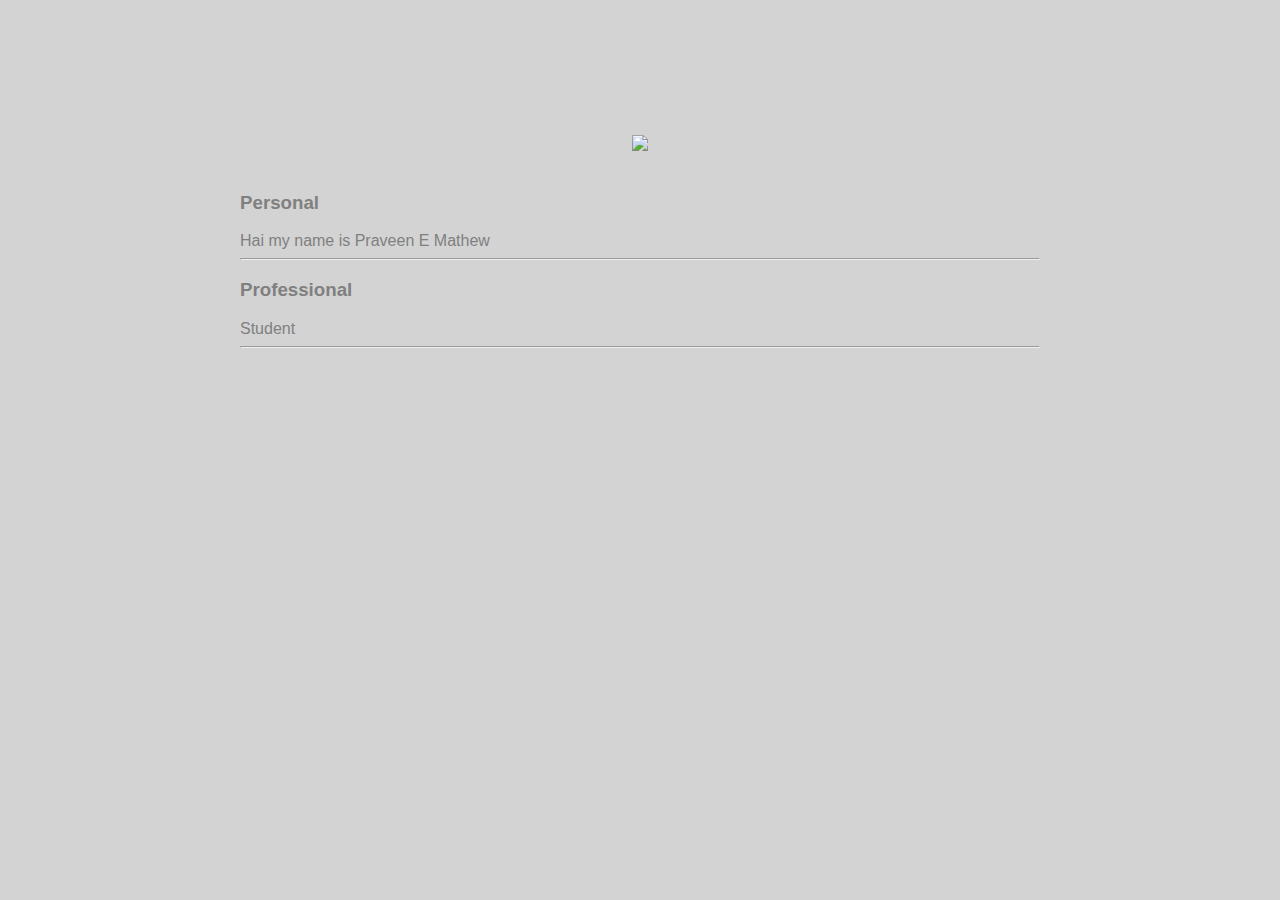
==== ui/index.html @ 57903aae "[imad-console] Updates ui/index.html" ====
<!doctype html>
<html>
    <head>
        <link href="/ui/style.css" rel="stylesheet" />
    </head>
    <body>
        <div class="container">
        <div  class="center">
            <img id="madi" src="https://scontent-sin6-2.xx.fbcdn.net/v/t1.0-9/1069245_388777584560158_706881804_n.jpg?oh=9f4e23192c823c4de48c91b67aad8198&oe=5A817847" class="img-medium"/>
        </div>
        <br>
        <h3>Personal</h3>
        <div>
            Hai my name is Praveen E Mathew
        </div>
        <hr/>
         <h3>Professional</h3>
        <div>
            Student
        </div>
        <hr/>
        <div class="footer">
            
        </div>
        </div>
       
        <script type="text/javascript" src="/ui/main.js">
        </script>
    </body>
</html>
---- ui/style.css ----
body {
    font-family: sans-serif;
    background-color: lightgrey;
    margin-top: 75px;
}

.center {
    text-align: center;
}

.text-big {
    font-size: 300%;
}

.bold {
    font-weight: bold;
}

.img-medium {
    height: 200px;

}

.container{
       max-width:800px;
       margin:0 auto;
       color:gray;
       font-family:sans-serif;
       padding-top:60px;
       padding-left:20px;
       padding-right:20px;
   }
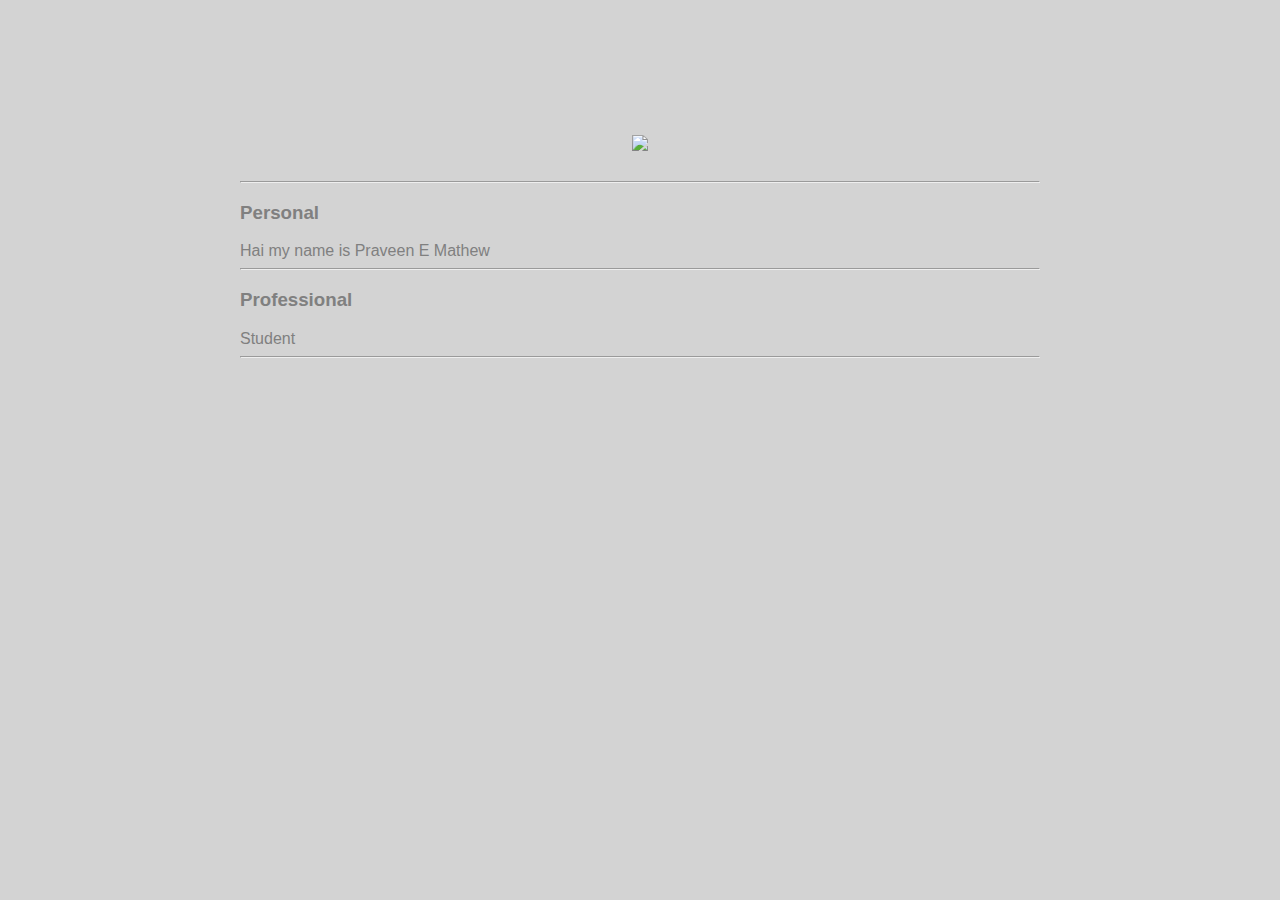
==== commit 66397f62: "[imad-console] Updates ui/index.html" ====
--- a/ui/index.html
+++ b/ui/index.html
@@ -9,6 +9,7 @@
             <img id="madi" src="https://scontent-sin6-2.xx.fbcdn.net/v/t1.0-9/1069245_388777584560158_706881804_n.jpg?oh=9f4e23192c823c4de48c91b67aad8198&oe=5A817847" class="img-medium"/>
         </div>
         <br>
+        <hr/>
         <h3>Personal</h3>
         <div>
             Hai my name is Praveen E Mathew
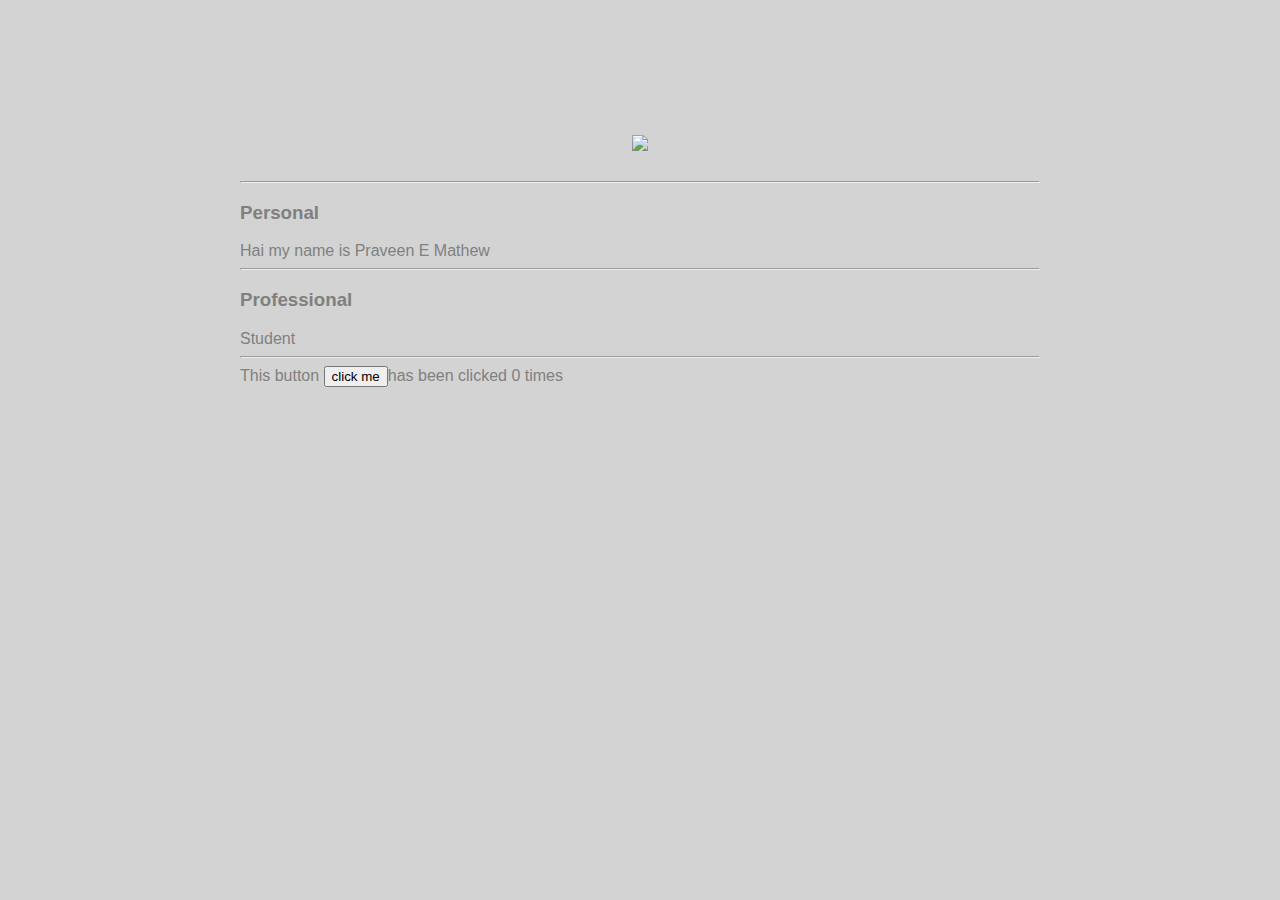
==== commit bd46f9c4: "[imad-console] Updates ui/index.html" ====
--- a/ui/index.html
+++ b/ui/index.html
@@ -21,7 +21,7 @@
         </div>
         <hr/>
         <div class="footer">
-            
+            This button <button id="button">click me</button>has been clicked <span id=count>0</span> times
         </div>
         </div>
        
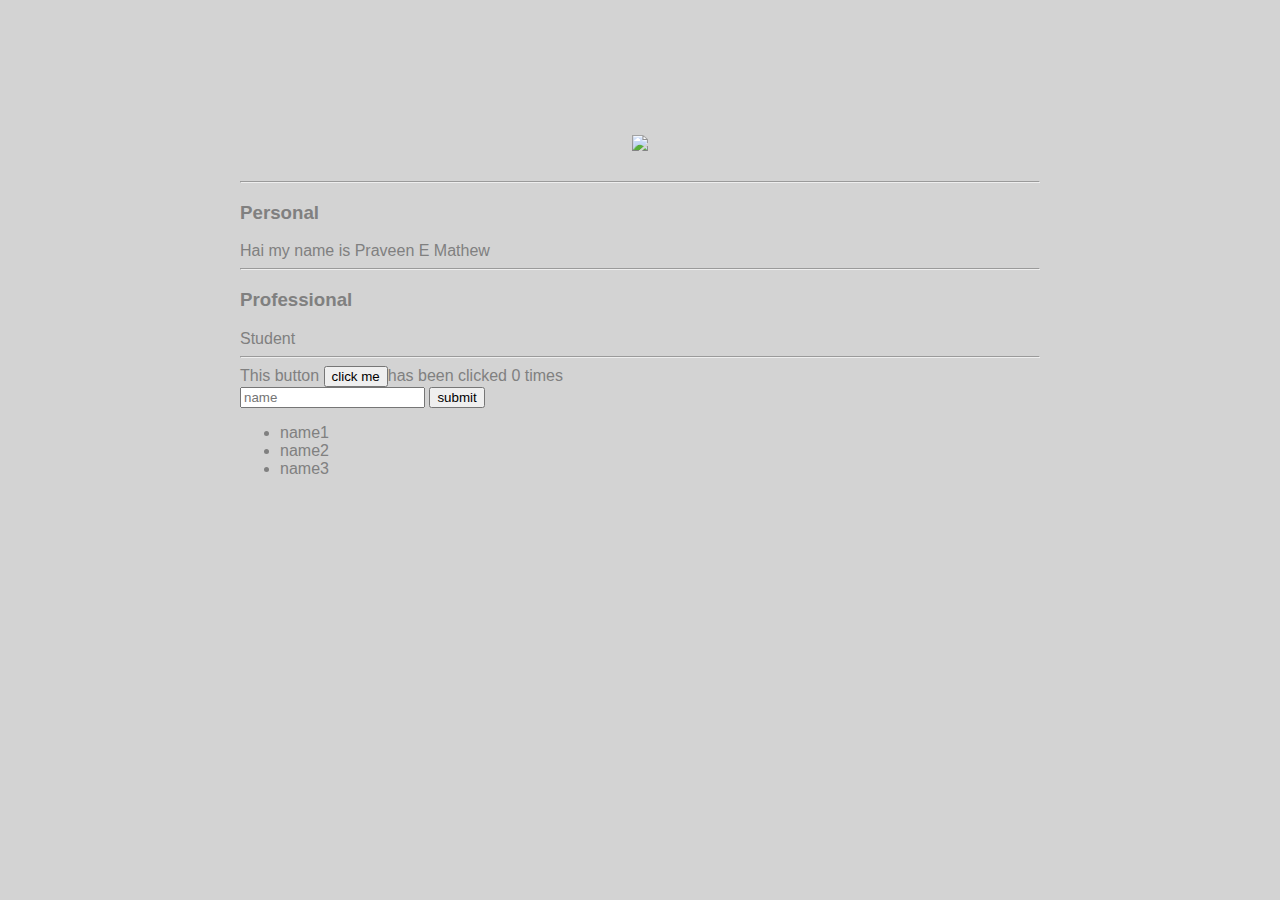
==== commit f3b76e3b: "[imad-console] Updates ui/index.html" ====
--- a/ui/index.html
+++ b/ui/index.html
@@ -21,7 +21,15 @@
         </div>
         <hr/>
         <div class="footer">
-            This button <button id="button">click me</button>has been clicked <span id=count>0</span> times
+            This button <button id="button">click me</button>has been clicked <span id="count">0</span> times
+            <br/>
+            <input type="text" id="name" placeholder="name"></input>
+            <input type="submit" value="submit"></input>
+            <ul>
+               <li>name1</li>
+               <li>name2</li>
+               <li>name3</li>
+            </ul>
         </div>
         </div>
        
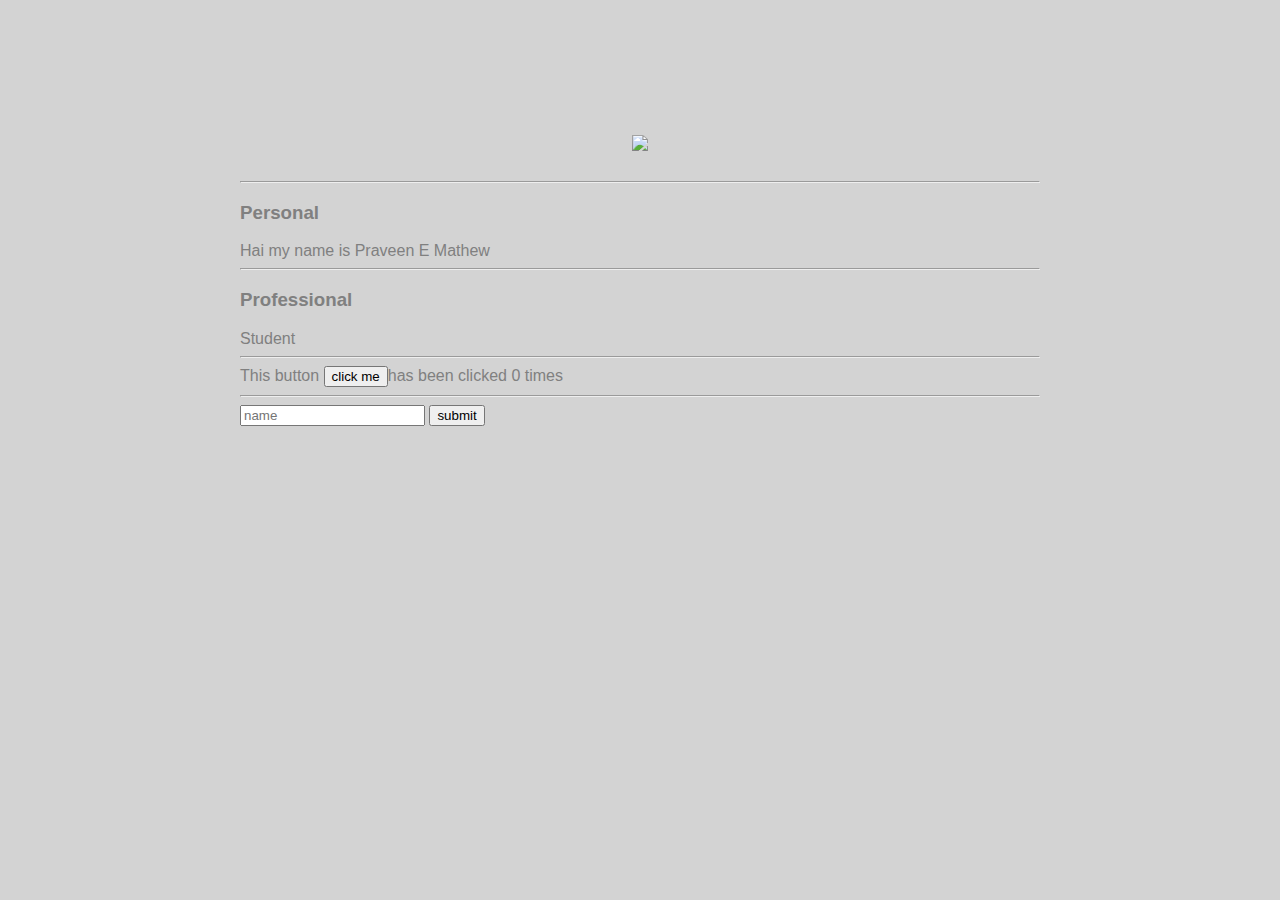
==== commit 36357402: "[imad-console] Updates ui/index.html" ====
--- a/ui/index.html
+++ b/ui/index.html
@@ -22,13 +22,11 @@
         <hr/>
         <div class="footer">
             This button <button id="button">click me</button>has been clicked <span id="count">0</span> times
-            <br/>
+            <hr/>
             <input type="text" id="name" placeholder="name"></input>
-            <input type="submit" value="submit"></input>
-            <ul>
-               <li>name1</li>
-               <li>name2</li>
-               <li>name3</li>
+            <input type="submit" value="submit" id="submit_id"></input>
+            <ul id="ulist">
+               
             </ul>
         </div>
         </div>
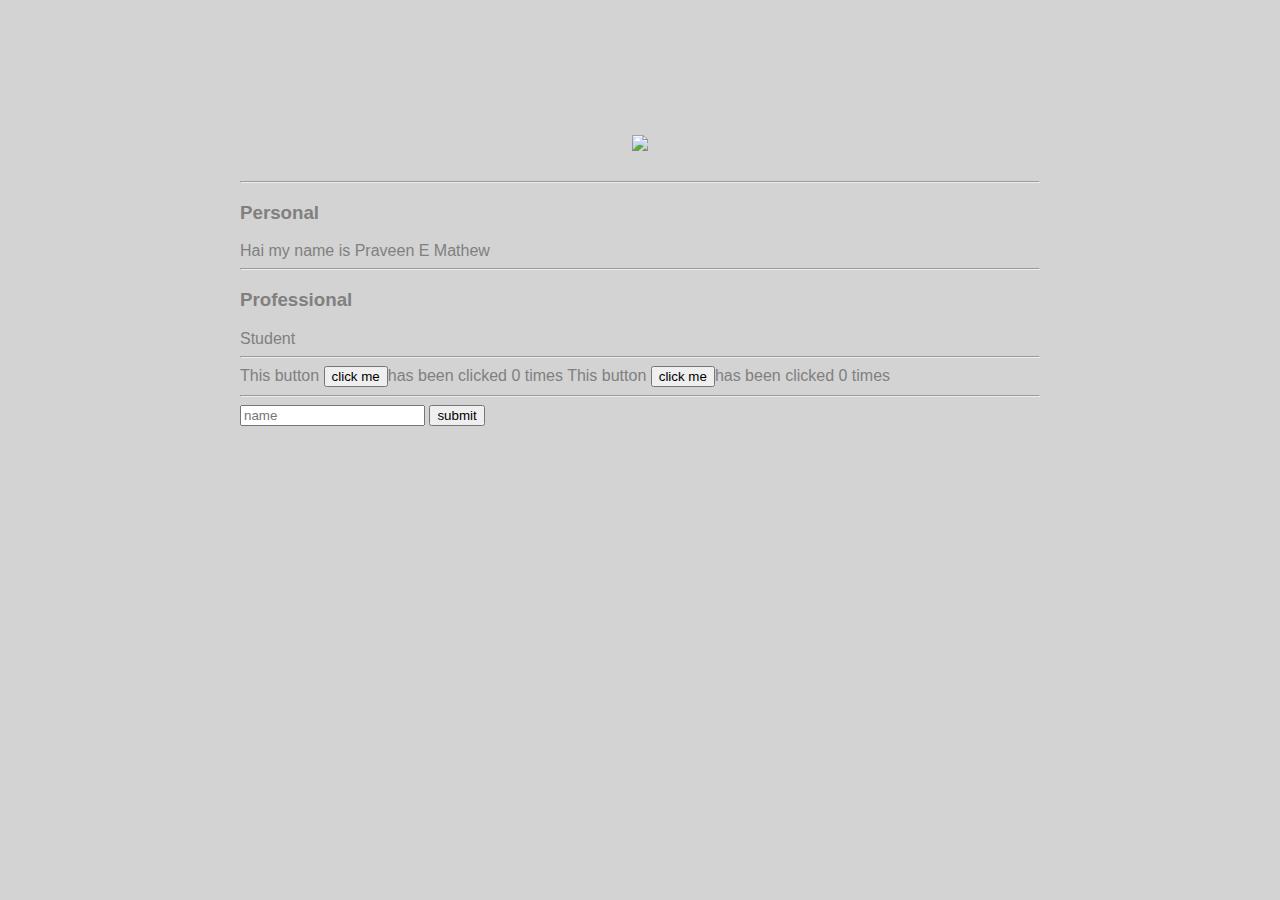
==== commit 2b09e64f: "[imad-console] Updates ui/index.html" ====
--- a/ui/index.html
+++ b/ui/index.html
@@ -22,6 +22,7 @@
         <hr/>
         <div class="footer">
             This button <button id="button">click me</button>has been clicked <span id="count">0</span> times
+             This button <button id="button1">click me</button>has been clicked <span id="count">0</span> times
             <hr/>
             <input type="text" id="name" placeholder="name"></input>
             <input type="submit" value="submit" id="submit_id"></input>
